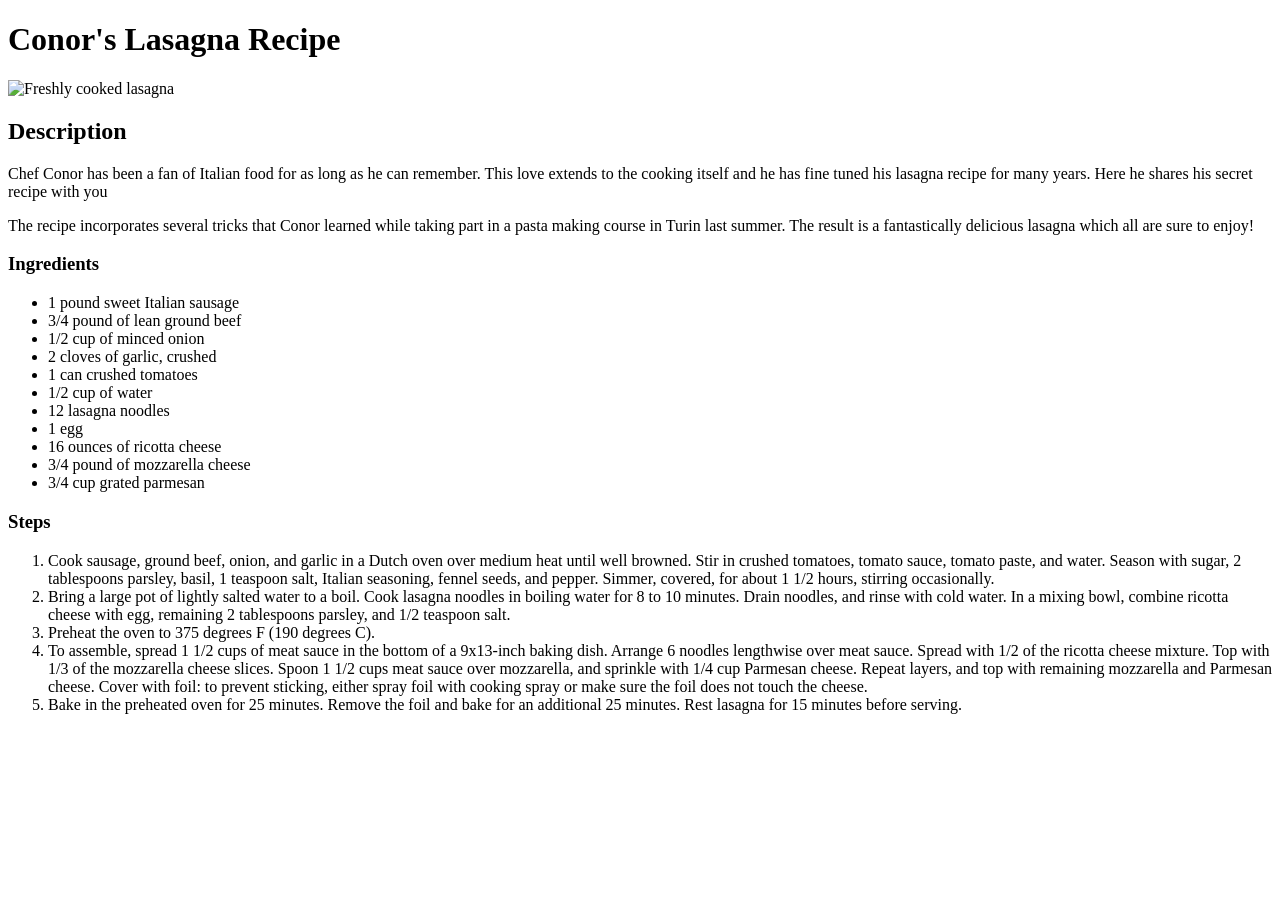
==== recipes/lasagna.html @ ce1b500e "This is the first commit of my basic HTML website for The Odin Project." ====
<!DOCTYPE html>
<html lang="en">
    <head>
        <meta charset="utf-8">
        <title></title>
    </head>

    <body>
        <h1>Conor's Lasagna Recipe</h1>
        <img src="https://media.istockphoto.com/id/535851351/photo/lasagna-on-a-square-white-plate.jpg?s=612x612&w=0&k=20&c=Rg1K7z4NlWhy2qexaym_GJ0khcJFSJUJgToTN2cRspM=" alt="Freshly cooked lasagna">
        <h2>Description</h2>
        <p>Chef Conor has been a fan of Italian food for as long as he can remember. This love extends to the cooking itself and he has fine tuned his lasagna recipe for many years. Here he shares his secret recipe with you</p>
        <p>The recipe incorporates several tricks that Conor learned while taking part in a pasta making course in Turin last summer. The result is a fantastically delicious lasagna which all are sure to enjoy!</p>
        <h3>Ingredients</h3>
        <ul>
            <li>1 pound sweet Italian sausage</li>
            <li>3/4 pound of lean ground beef</li>
            <li>1/2 cup of minced onion</li>
            <li>2 cloves of garlic, crushed</li>
            <li>1 can crushed tomatoes</li>
            <li>1/2 cup of water</li>
            <li>12 lasagna noodles</li>
            <li>1 egg</li>
            <li>16 ounces of ricotta cheese</li>
            <li>3/4 pound of mozzarella cheese</li>
            <li>3/4 cup grated parmesan</li>
        </ul>
        <h3>Steps</h3>
        <ol>
            <li>Cook sausage, ground beef, onion, and garlic in a Dutch oven over medium heat until well browned. Stir in crushed tomatoes, tomato sauce, tomato paste, and water. Season with sugar, 2 tablespoons parsley, basil, 1 teaspoon salt, Italian seasoning, fennel seeds, and pepper. Simmer, covered, for about 1 1/2 hours, stirring occasionally.</li>
            <li>Bring a large pot of lightly salted water to a boil. Cook lasagna noodles in boiling water for 8 to 10 minutes. Drain noodles, and rinse with cold water. In a mixing bowl, combine ricotta cheese with egg, remaining 2 tablespoons parsley, and 1/2 teaspoon salt.</li>
            <li>Preheat the oven to 375 degrees F (190 degrees C).</li>
            <li>To assemble, spread 1 1/2 cups of meat sauce in the bottom of a 9x13-inch baking dish. Arrange 6 noodles lengthwise over meat sauce. Spread with 1/2 of the ricotta cheese mixture. Top with 1/3 of the mozzarella cheese slices. Spoon 1 1/2 cups meat sauce over mozzarella, and sprinkle with 1/4 cup Parmesan cheese. Repeat layers, and top with remaining mozzarella and Parmesan cheese. Cover with foil: to prevent sticking, either spray foil with cooking spray or make sure the foil does not touch the cheese.</li>
            <li>Bake in the preheated oven for 25 minutes. Remove the foil and bake for an additional 25 minutes. Rest lasagna for 15 minutes before serving.</li>
        </ol>
    </body>
</html>
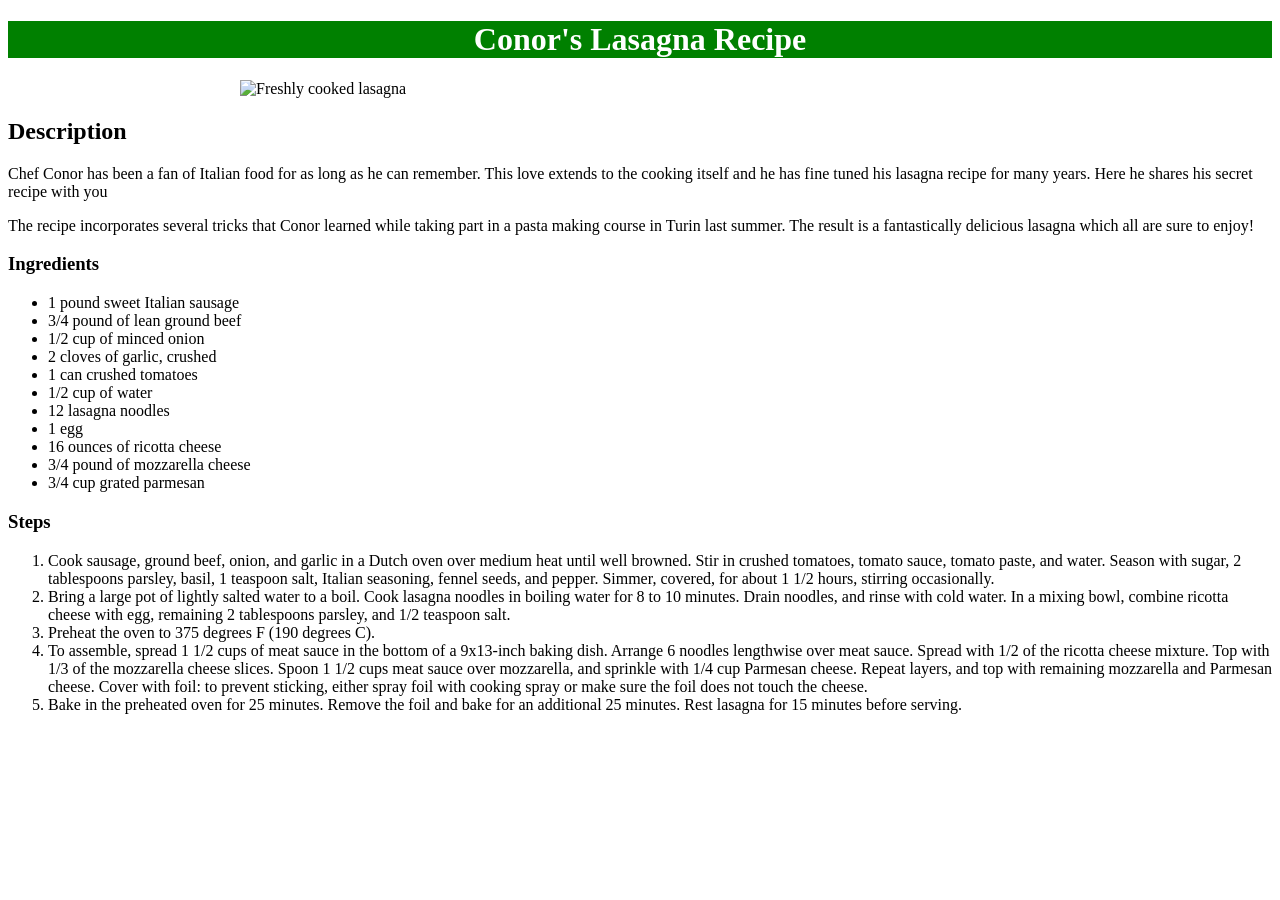
==== commit 8fc51881: "Add CSS following CSS lesson" ====
--- a/recipes/lasagna.html
+++ b/recipes/lasagna.html
@@ -3,11 +3,12 @@
     <head>
         <meta charset="utf-8">
         <title></title>
+        <link rel="stylesheet" href="../styles.css">
     </head>
 
     <body>
-        <h1>Conor's Lasagna Recipe</h1>
-        <img src="https://media.istockphoto.com/id/535851351/photo/lasagna-on-a-square-white-plate.jpg?s=612x612&w=0&k=20&c=Rg1K7z4NlWhy2qexaym_GJ0khcJFSJUJgToTN2cRspM=" alt="Freshly cooked lasagna">
+        <h1 class="header">Conor's Lasagna Recipe</h1>
+        <img src="https://media.istockphoto.com/id/535851351/photo/lasagna-on-a-square-white-plate.jpg?s=612x612&w=0&k=20&c=Rg1K7z4NlWhy2qexaym_GJ0khcJFSJUJgToTN2cRspM=" alt="Freshly cooked lasagna" class="center photo">
         <h2>Description</h2>
         <p>Chef Conor has been a fan of Italian food for as long as he can remember. This love extends to the cooking itself and he has fine tuned his lasagna recipe for many years. Here he shares his secret recipe with you</p>
         <p>The recipe incorporates several tricks that Conor learned while taking part in a pasta making course in Turin last summer. The result is a fantastically delicious lasagna which all are sure to enjoy!</p>
--- a/styles.css
+++ b/styles.css
@@ -0,0 +1,25 @@
+/* styles.css */
+.recipes {
+    background-color: red;
+    font-size: 14px;
+    font-family: "Verdana", "Times New Roman", sans-serif;
+    text-decoration: whitesmoke;
+}
+
+.header {
+    text-align: center;
+    background-color: green;
+    color: white;
+}
+
+.center {
+    display: block;
+    margin-left: auto;
+    margin-right: auto;
+    width: 50%;
+}
+
+.photo {
+    width: 800px;
+    height: auto;
+}
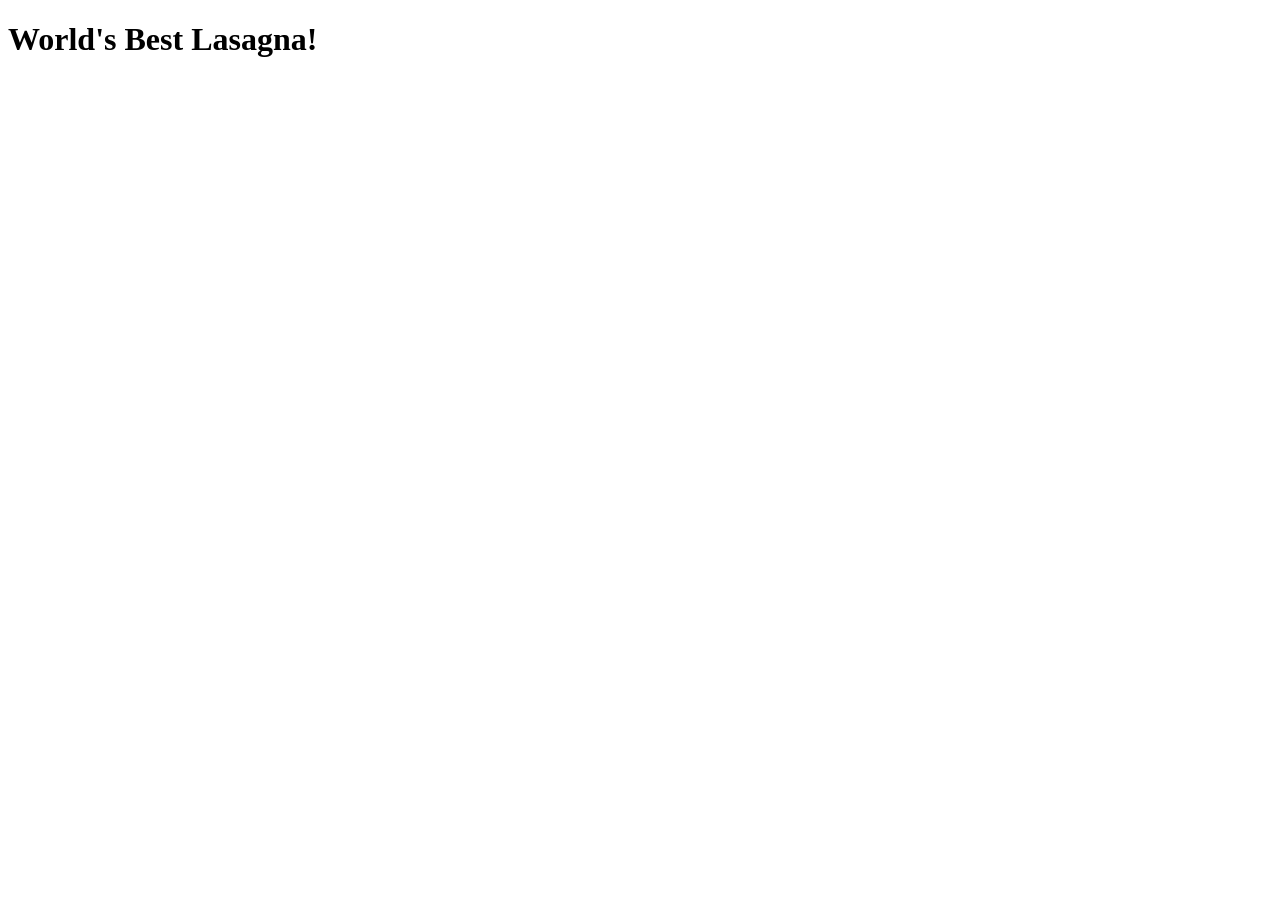
==== commit 33b1a897: "Create boilerplate" ====
--- a/recipes/lasagna.html
+++ b/recipes/lasagna.html
@@ -1,38 +1,13 @@
 <!DOCTYPE html>
 <html lang="en">
-    <head>
-        <meta charset="utf-8">
-        <title></title>
-        <link rel="stylesheet" href="../styles.css">
-    </head>
-
-    <body>
-        <h1 class="header">Conor's Lasagna Recipe</h1>
-        <img src="https://media.istockphoto.com/id/535851351/photo/lasagna-on-a-square-white-plate.jpg?s=612x612&w=0&k=20&c=Rg1K7z4NlWhy2qexaym_GJ0khcJFSJUJgToTN2cRspM=" alt="Freshly cooked lasagna" class="center photo">
-        <h2>Description</h2>
-        <p>Chef Conor has been a fan of Italian food for as long as he can remember. This love extends to the cooking itself and he has fine tuned his lasagna recipe for many years. Here he shares his secret recipe with you</p>
-        <p>The recipe incorporates several tricks that Conor learned while taking part in a pasta making course in Turin last summer. The result is a fantastically delicious lasagna which all are sure to enjoy!</p>
-        <h3>Ingredients</h3>
-        <ul>
-            <li>1 pound sweet Italian sausage</li>
-            <li>3/4 pound of lean ground beef</li>
-            <li>1/2 cup of minced onion</li>
-            <li>2 cloves of garlic, crushed</li>
-            <li>1 can crushed tomatoes</li>
-            <li>1/2 cup of water</li>
-            <li>12 lasagna noodles</li>
-            <li>1 egg</li>
-            <li>16 ounces of ricotta cheese</li>
-            <li>3/4 pound of mozzarella cheese</li>
-            <li>3/4 cup grated parmesan</li>
-        </ul>
-        <h3>Steps</h3>
-        <ol>
-            <li>Cook sausage, ground beef, onion, and garlic in a Dutch oven over medium heat until well browned. Stir in crushed tomatoes, tomato sauce, tomato paste, and water. Season with sugar, 2 tablespoons parsley, basil, 1 teaspoon salt, Italian seasoning, fennel seeds, and pepper. Simmer, covered, for about 1 1/2 hours, stirring occasionally.</li>
-            <li>Bring a large pot of lightly salted water to a boil. Cook lasagna noodles in boiling water for 8 to 10 minutes. Drain noodles, and rinse with cold water. In a mixing bowl, combine ricotta cheese with egg, remaining 2 tablespoons parsley, and 1/2 teaspoon salt.</li>
-            <li>Preheat the oven to 375 degrees F (190 degrees C).</li>
-            <li>To assemble, spread 1 1/2 cups of meat sauce in the bottom of a 9x13-inch baking dish. Arrange 6 noodles lengthwise over meat sauce. Spread with 1/2 of the ricotta cheese mixture. Top with 1/3 of the mozzarella cheese slices. Spoon 1 1/2 cups meat sauce over mozzarella, and sprinkle with 1/4 cup Parmesan cheese. Repeat layers, and top with remaining mozzarella and Parmesan cheese. Cover with foil: to prevent sticking, either spray foil with cooking spray or make sure the foil does not touch the cheese.</li>
-            <li>Bake in the preheated oven for 25 minutes. Remove the foil and bake for an additional 25 minutes. Rest lasagna for 15 minutes before serving.</li>
-        </ol>
-    </body>
+<head>
+    <meta charset="UTF-8">
+    <meta http-equiv="X-UA-Compatible" content="IE=edge">
+    <meta name="viewport" content="width=device-width, initial-scale=1.0">
+    <title>Document</title>
+</head>
+<body>
+    <h1>World's Best Lasagna!</h1>
+    <img href="https://www.allrecipes.com/thmb/MkKfYU4oim55CLp39DDuNMuyThA=/750x0/filters:no_upscale():max_bytes(150000):strip_icc():format(webp)/23600-worlds-best-lasagna-armag-4x3-1-b24f9ad518d74090bf197828492c64a6.jpg">
+</body>
 </html>
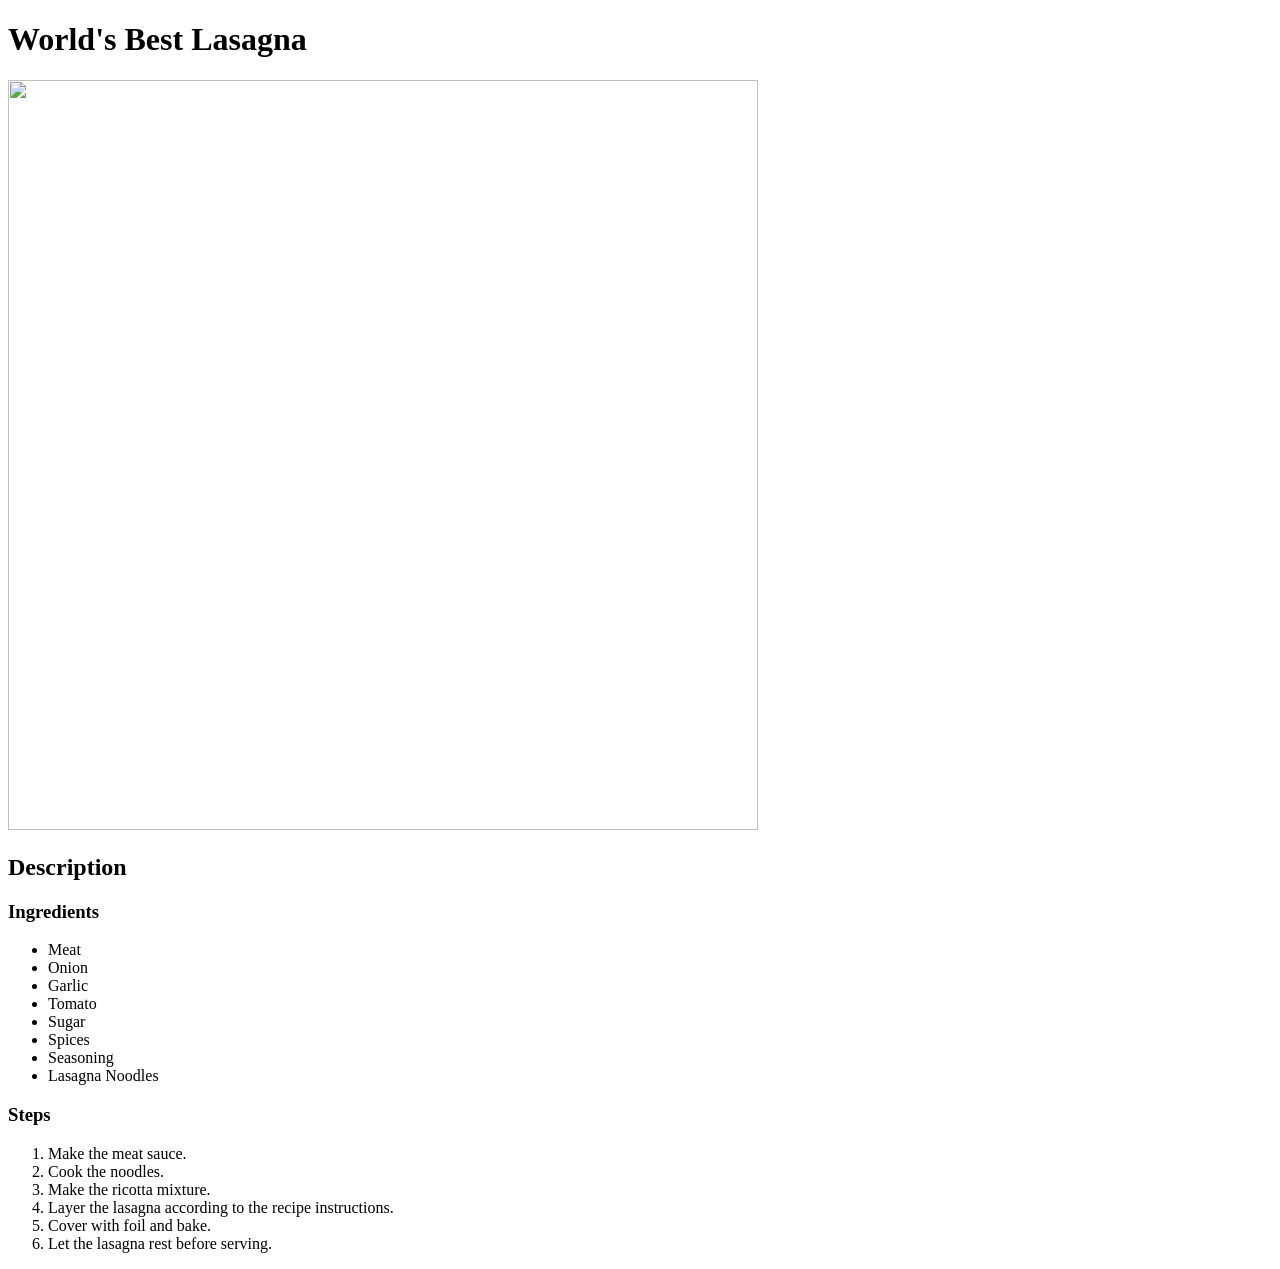
==== commit 32c34ef0: "Finish recipe pages" ====
--- a/recipes/lasagna.html
+++ b/recipes/lasagna.html
@@ -4,10 +4,33 @@
     <meta charset="UTF-8">
     <meta http-equiv="X-UA-Compatible" content="IE=edge">
     <meta name="viewport" content="width=device-width, initial-scale=1.0">
-    <title>Document</title>
+    <title>World's Best Lasagna</title>
 </head>
 <body>
-    <h1>World's Best Lasagna!</h1>
-    <img href="https://www.allrecipes.com/thmb/MkKfYU4oim55CLp39DDuNMuyThA=/750x0/filters:no_upscale():max_bytes(150000):strip_icc():format(webp)/23600-worlds-best-lasagna-armag-4x3-1-b24f9ad518d74090bf197828492c64a6.jpg">
+    <h1>World's Best Lasagna</h1>
+    <img src="https://thecozycook.com/wp-content/uploads/2022/04/Lasagna-Recipe-f.jpg" alt="" width="750" height="750">
+
+    <h2>Description</h2>
+    <h3>Ingredients</h3>
+    <ul>
+        <li>Meat</li>
+        <li>Onion</li>
+        <li>Garlic</li>
+        <li>Tomato</li>
+        <li>Sugar</li>
+        <li>Spices</li>
+        <li>Seasoning</li>
+        <li>Lasagna Noodles</li>
+    </ul>
+
+    <h3>Steps</h3>
+    <ol>
+        <li>Make the meat sauce.</li>
+        <li>Cook the noodles.</li>
+        <li>Make the ricotta mixture.</li>
+        <li>Layer the lasagna according to the recipe instructions.</li>
+        <li>Cover with foil and bake.</li>
+        <li>Let the lasagna rest before serving.</li>
+    </ol>
 </body>
 </html>
